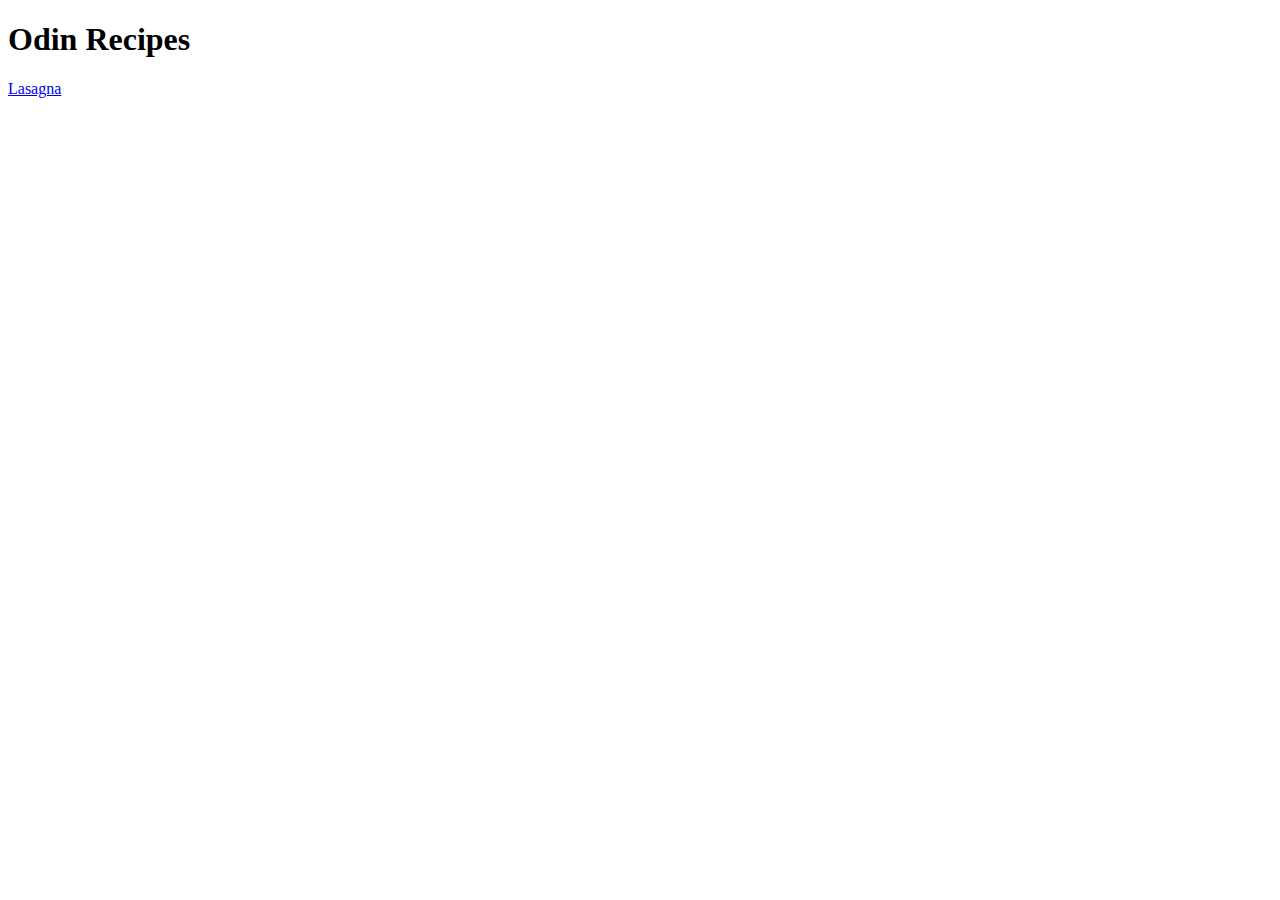
==== index.html @ 9908fefa "hello test" ====
<!DOCTYPE html>
<html>
  <head>
    <title>My First Webpage</title>
    <meta charset="UTF-8">
  </head>

  <body>
    <h1>Odin Recipes</h1>
    <a href="/home/souheil/repos/the_odin_project/odin-recipes/recipes/lasagna.html">Lasagna</a>
    
  </body>
</html>
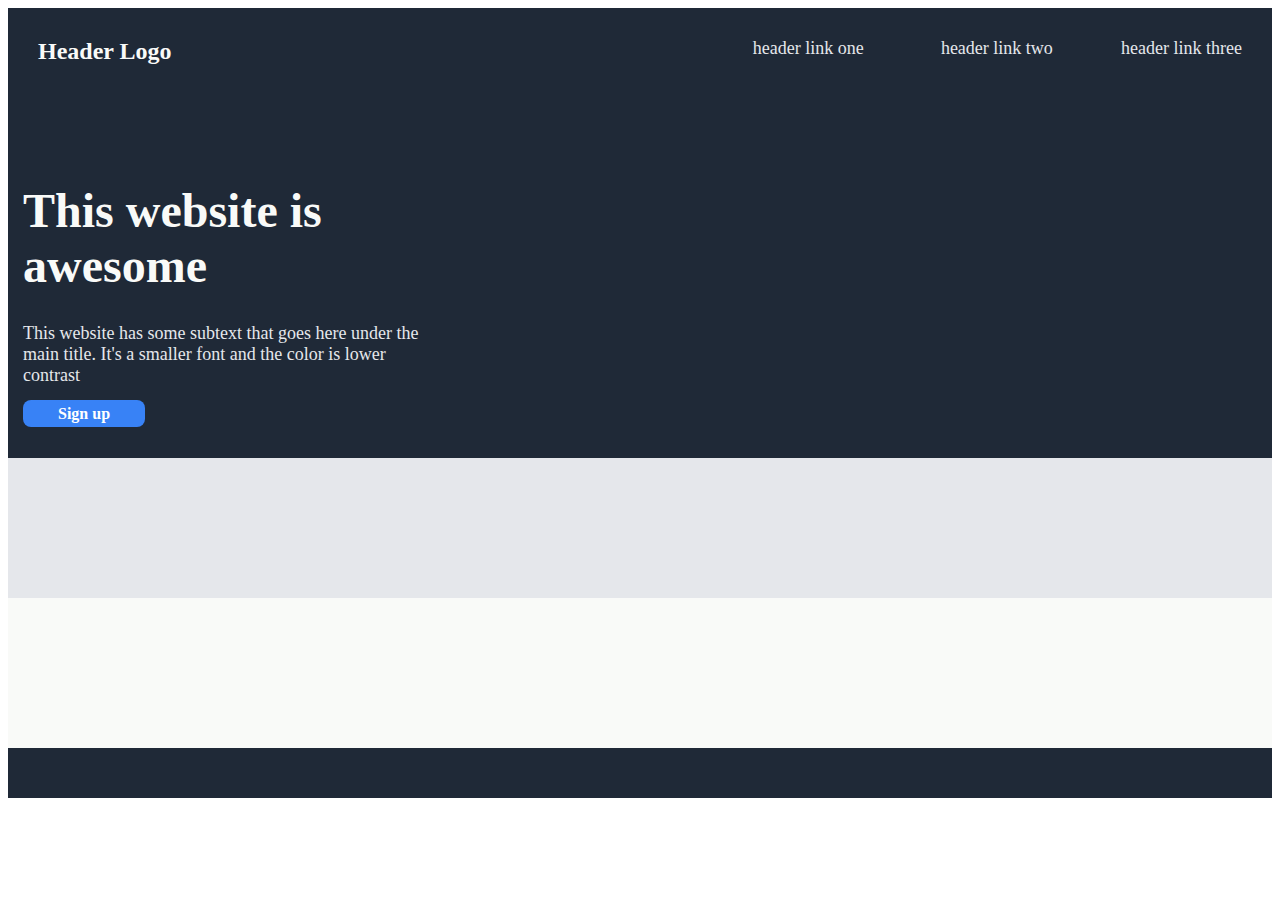
==== commit 0c89f4c9: "hello" ====
--- a/index.html
+++ b/index.html
@@ -3,11 +3,49 @@
   <head>
     <title>My First Webpage</title>
     <meta charset="UTF-8">
+    <link rel="stylesheet" href="styles.css">
   </head>
 
   <body>
-    <h1>Odin Recipes</h1>
-    <a href="/home/souheil/repos/the_odin_project/odin-recipes/recipes/lasagna.html">Lasagna</a>
+    
+     <div id="test"> 
+      <div class="container_one">
+        <div class="header_container">
+          Header Logo
+        </div>
+        <div class="header_empty_container"></div>
+        <div class="header_container_link1">
+          header link one
+        </div>
+        <div class="header_container_link2">
+          header link two
+        </div>
+        <div class="header_container_link3">
+          header link three
+        </div>
+      </div>
+      <div class="container_one_1"></div>
+      <div class="container_one_2">
+        <div class="container_one_2_text">
+          <div class="container_one_2_big_text">
+            This website is awesome
+          </div>
+          <div class="container_one_2_small_text">
+            This website has some subtext that goes here under
+            the main title. It's a smaller font and the color
+            is lower contrast
+          </div>
+          <div class="container_one_2_button">
+            Sign up
+          </div>
+        </div>
+        <div class="container_one_2_image"></div>
+      </div>
+      <div class="container_thnin"></div>
+      <div class="container_three"></div>
+      <div class="container_four"></div>
+      <div class="container_five"></div>
+     </div>
     
   </body>
 </html>--- a/styles.css
+++ b/styles.css
@@ -0,0 +1,179 @@
+.alert-text {
+    color: red;
+  }
+
+  p {
+    border: 4px solid powderblue;
+   
+  }
+
+  .header_container {
+    background: #1F2937;
+    /*border: 1px solid brown;*/
+    height: 50px;
+    font-size: 24px;
+    color: #F9FAF8;
+    text-align: left;
+    padding: 15px;
+    font-weight: bold;
+    /*width: 100px;*/
+    flex: 1;
+  }
+
+  .header_empty_container {
+    background: #1F2937;
+    /*border: 4px solid brown;*/
+    height: 50px;
+    flex: 3;
+  }
+
+  .header_container_link1 {
+    background: #1F2937;
+    /*border: 4px solid brown;*/
+    height: 50px;
+    font-size: 18px;
+    color: #E5E7EB;
+    text-align: right;
+    padding: 15px;
+    flex: 1;
+  }
+
+  .header_container_link2 {
+    background: #1F2937;
+    /*border: 4px solid brown;*/
+    height: 50px;
+    font-size: 18px;
+    color: #E5E7EB;
+    text-align: right;
+    padding: 15px;
+    flex: 1;
+  }
+
+  .header_container_link3 {
+    background: #1F2937;
+    /*border: 4px solid brown;*/
+    height: 50px;
+    font-size: 18px;
+    color: #E5E7EB;
+    text-align: right;
+    padding: 15px;
+    flex: 1;
+  }
+
+  .container_one {
+    background: #1F2937;
+    /* border: 4px solid brown; */
+    height: 50px;
+    display: flex;
+    padding: 15px;
+    /* flex: 1; */
+  }
+
+  .container_one_1 {
+    background: #1F2937;
+    /* border: 4px solid brown; */
+    height: 50px;
+    padding: 15px;
+    display: flex;
+    /* flex: 1; */
+  }
+
+  .container_one_2 {
+    background: #1F2937;
+    /* border: 4px solid brown; */
+    height: 250px;
+    display: flex;
+    /* flex: 1; */
+  }
+
+  .container_one_2_text {
+    background: #1F2937;
+    /*border: 1px solid brown;*/
+    height: 260px;
+    font-size: 18px;
+    color: #E5E7EB;
+    /*text-align: center;*/
+    padding: 15px;
+    flex: 1;
+  }
+
+  .container_one_2_big_text {
+    background: #1F2937;
+    /*border: 1px solid brown;*/
+    height: 140px;
+    font-size: 48px;
+    color: #F9FAF8;
+    text-align: left;
+    font-weight: 900;
+    /*display: flex;*/
+    /* flex: 1; */
+  }
+
+  .container_one_2_small_text {
+    background: #1F2937;
+    /*border: 1px solid brown;*/
+    height: 80px;
+    font-size: 18px;
+    color: #E5E7EB;
+    text-align: left;
+    /*display: flex;*/
+    /* flex: 1; */
+  }
+
+  
+  .container_one_2_button {
+    background-color: #3882F6; 
+    height: 40px;
+    border-radius: 8px;
+    border: none;
+    color: white;
+    font-weight: bold;
+    padding: 5px 35px;
+    vertical-align: baseline;
+    /*text-align: center;*/
+    text-decoration: none;
+    display: inline;
+    font-size: 16px;
+  }
+
+  .container_one_2_image {
+    background: #1F2937;
+    /*border: 1px solid brown;*/
+    height: 260px;
+    font-size: 18px;
+    color: #E5E7EB;
+    text-align: center;
+    padding: 15px;
+    flex: 2;
+  }
+
+
+  .container_two {
+    background: #F9FAF8;
+    /* border: 4px solid brown; */
+    height: 200px;
+    /* flex: 1; */
+  }
+
+  .container_three {
+    background: #E5E7EB;
+    /* border: 4px solid brown; */
+    height: 180px;
+    /* flex: 1; */
+  }
+
+  .container_four {
+    background: #F9FAF8;
+    /* border: 4px solid brown; */
+    height: 150px;
+    /* flex: 1; */
+  }
+
+  .container_five {
+    background: #1F2937;
+    /* border: 4px solid brown; */
+    height: 50px;
+    /* flex: 1; */
+  }
+
+  
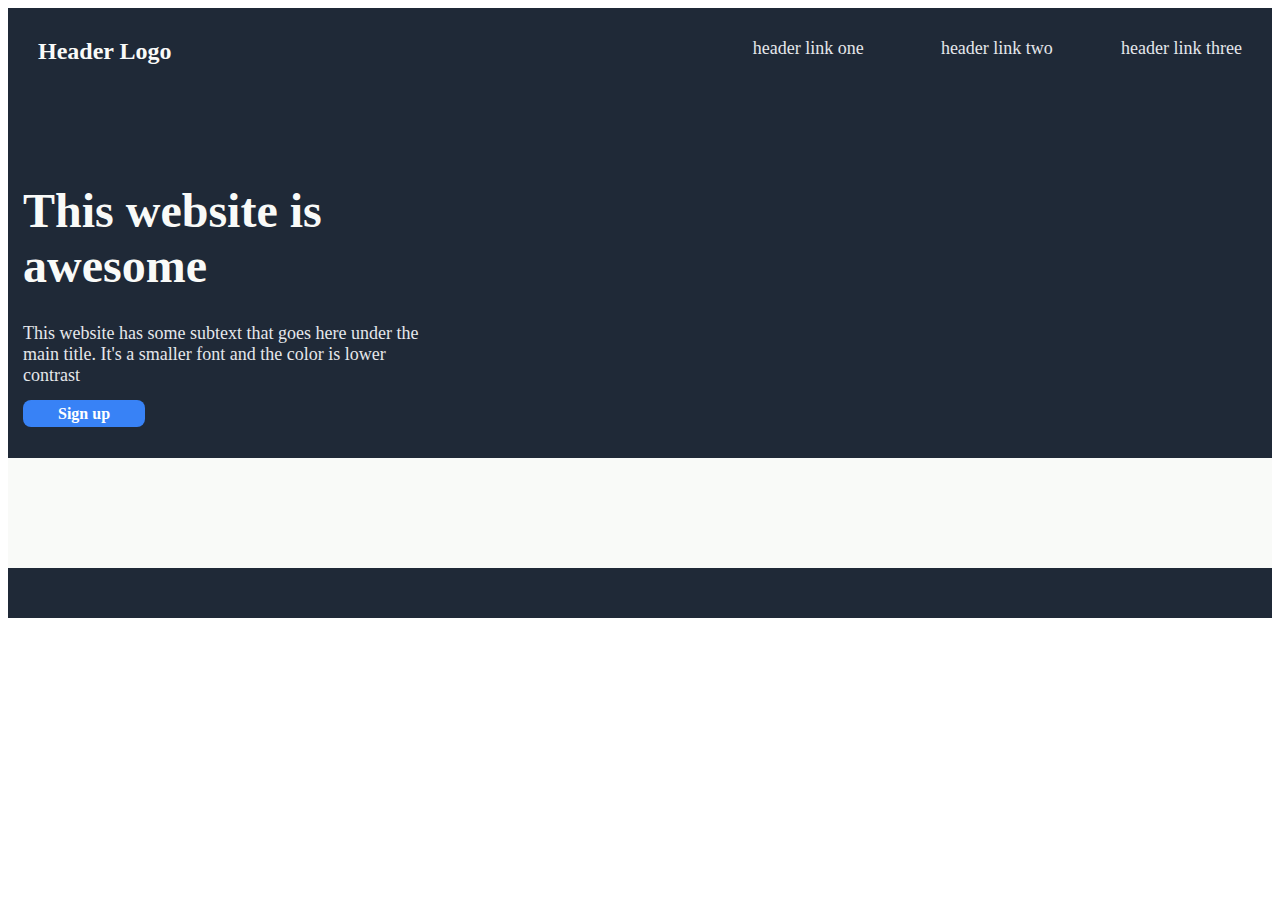
==== commit da4b4d3d: "new changes" ====
--- a/index.html
+++ b/index.html
@@ -42,7 +42,7 @@
         <div class="container_one_2_image"></div>
       </div>
       <div class="container_thnin"></div>
-      <div class="container_three"></div>
+      <div class="container_tlatha"></div>
       <div class="container_four"></div>
       <div class="container_five"></div>
      </div>
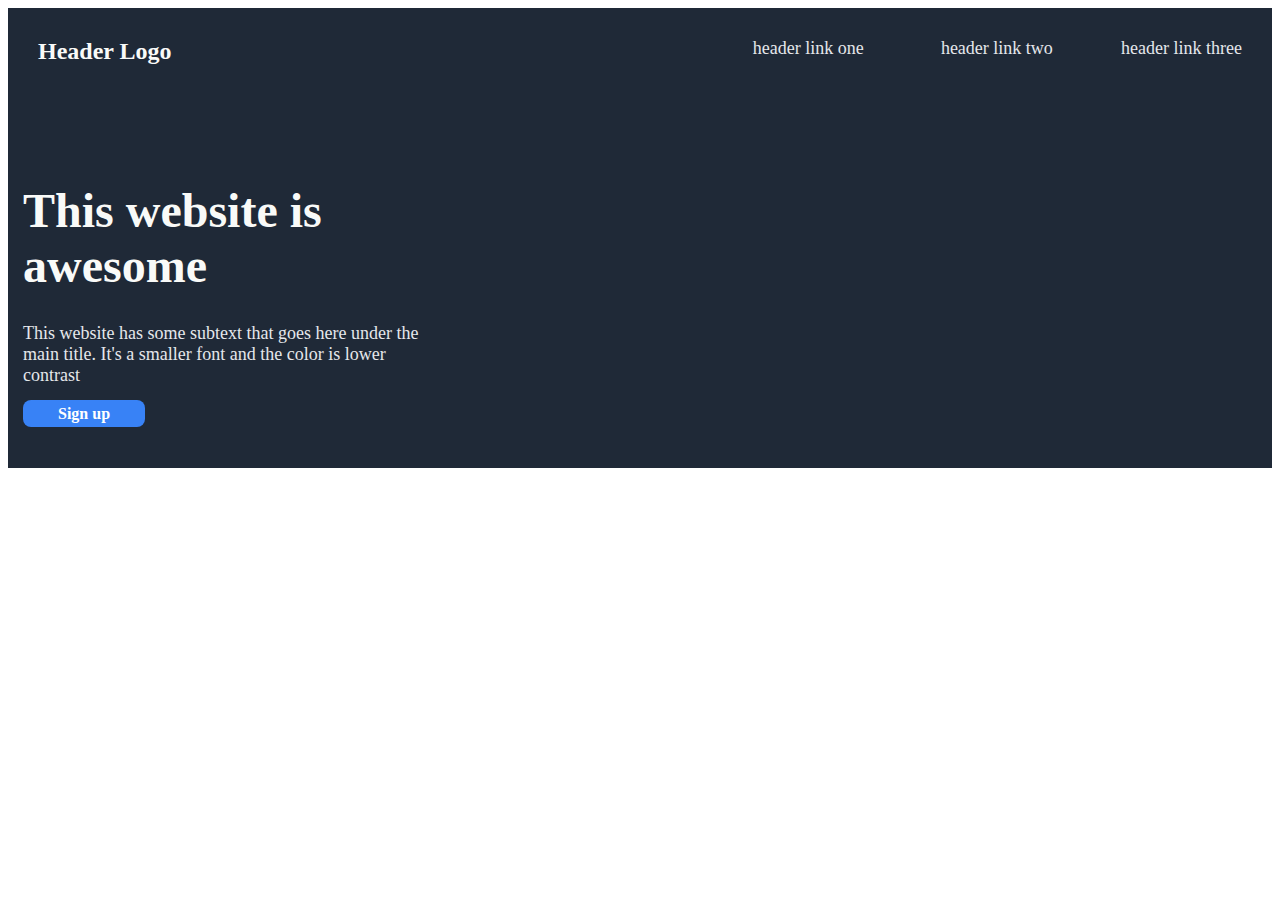
==== commit 7f00a94a: "index change" ====
--- a/index.html
+++ b/index.html
@@ -43,7 +43,7 @@
       </div>
       <div class="container_thnin"></div>
       <div class="container_tlatha"></div>
-      <div class="container_four"></div>
+      <div class="container_arbaa"></div>
       <div class="container_five"></div>
      </div>
     
